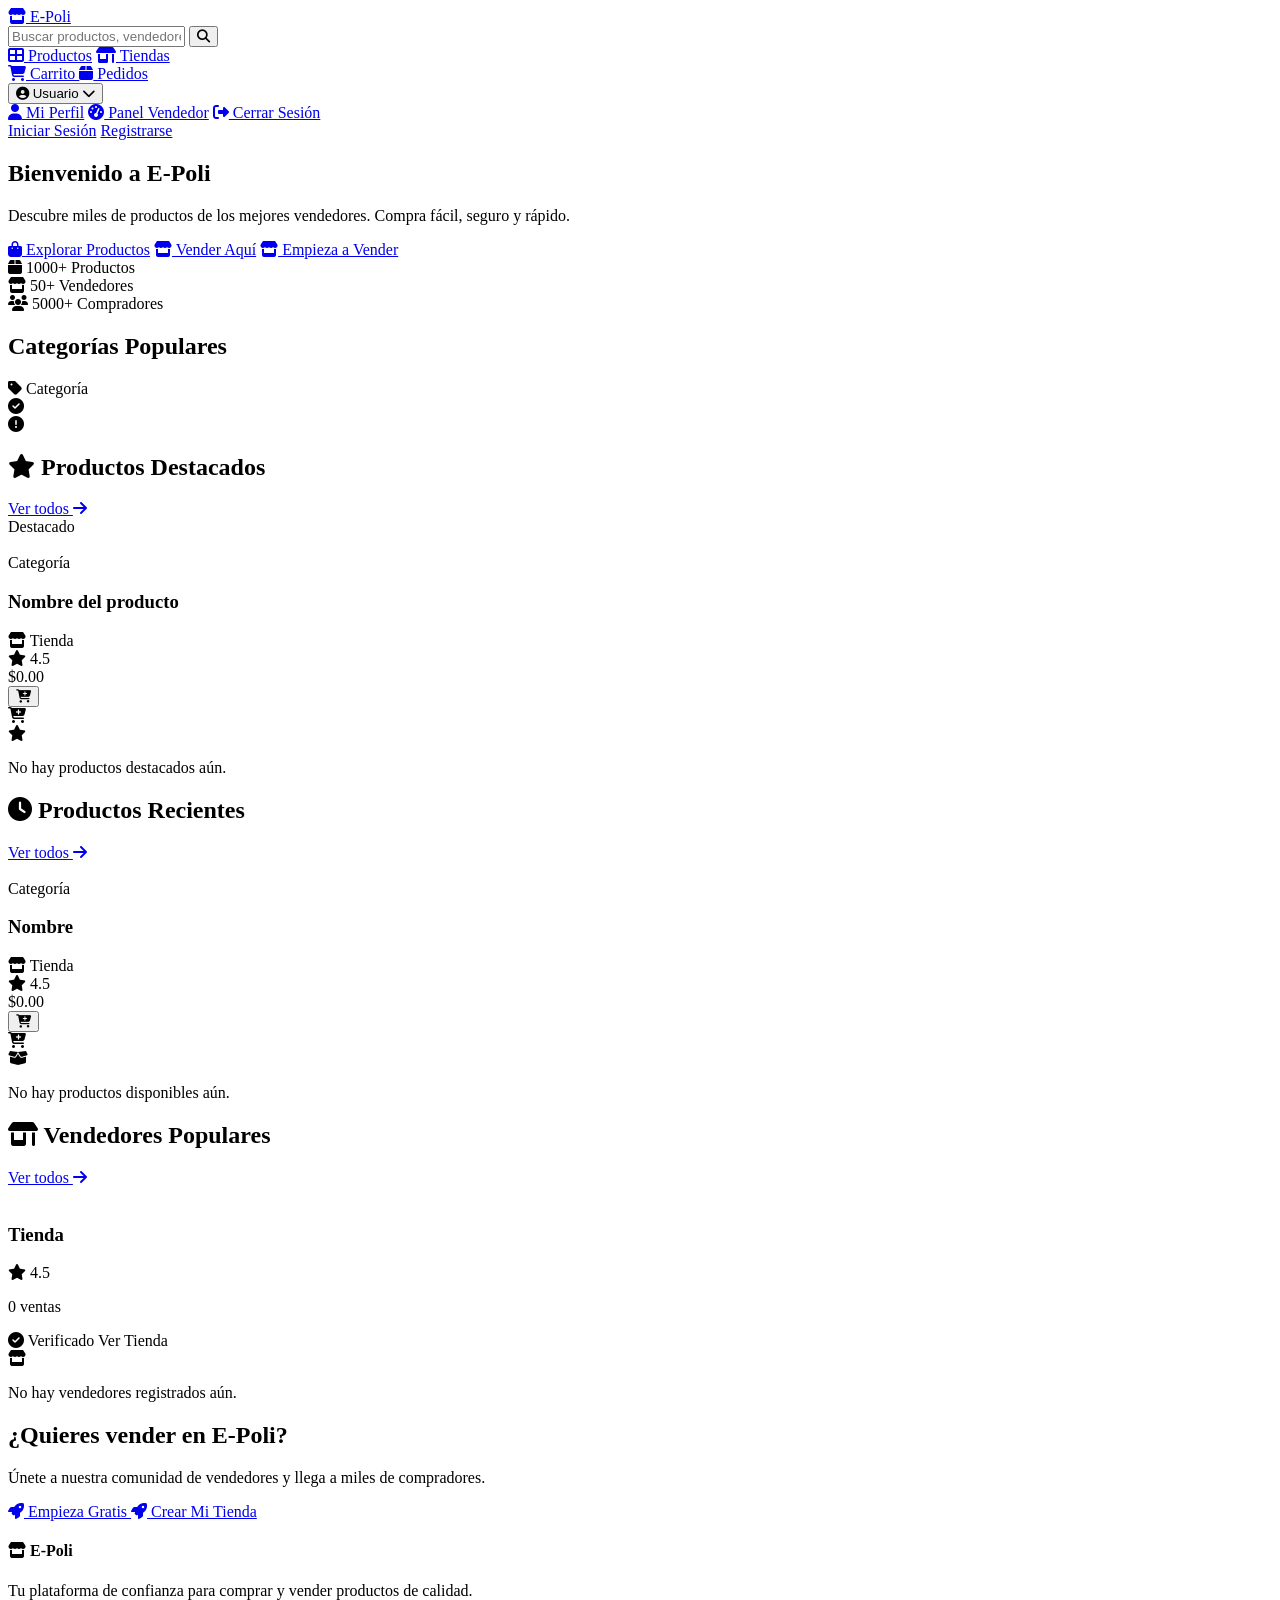
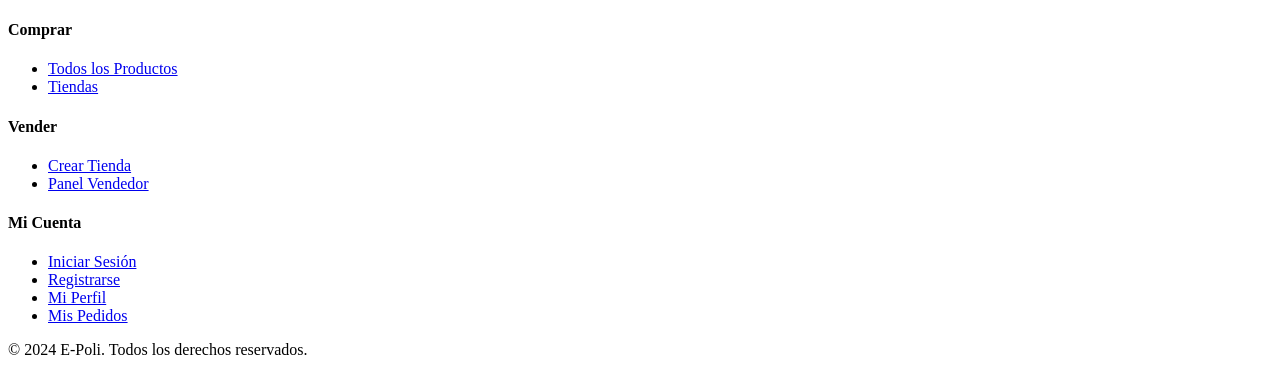
==== src/main/resources/templates/index.html @ 8f02cdd2 "Primer commit" ====
<!DOCTYPE html>
<html xmlns:th="http://www.thymeleaf.org"
      xmlns:sec="http://www.thymeleaf.org/extras/spring-security">
<head>
    <meta charset="UTF-8">
    <meta name="viewport" content="width=device-width, initial-scale=1.0">
    <title>E-Poli - Compra y Vende Online</title>
    <link rel="stylesheet" th:href="@{/css/style.css}">
    <link href="https://cdnjs.cloudflare.com/ajax/libs/font-awesome/6.4.0/css/all.min.css" rel="stylesheet">
</head>
<body>

<!-- Navigation -->
<nav class="navbar">
    <div class="nav-container">
        <a href="/" class="nav-logo">
            <i class="fas fa-store"></i> E-Poli
        </a>

        <form class="nav-search" th:action="@{/products}" method="get">
            <input type="text" name="keyword" placeholder="Buscar productos, vendedores..." class="search-input">
            <button type="submit" class="search-btn"><i class="fas fa-search"></i></button>
        </form>

        <div class="nav-actions">
            <a href="/products" class="nav-link"><i class="fas fa-th-large"></i> Productos</a>
            <a href="/sellers" class="nav-link"><i class="fas fa-store-alt"></i> Tiendas</a>

            <div sec:authorize="isAuthenticated()">
                <a href="/cart" class="nav-link cart-link">
                    <i class="fas fa-shopping-cart"></i> Carrito
                </a>
                <a href="/orders" class="nav-link"><i class="fas fa-box"></i> Pedidos</a>
                <div class="dropdown">
                    <button class="nav-link dropdown-toggle">
                        <i class="fas fa-user-circle"></i>
                        <span sec:authentication="name">Usuario</span>
                        <i class="fas fa-chevron-down"></i>
                    </button>
                    <div class="dropdown-menu">
                        <a href="/profile" class="dropdown-item"><i class="fas fa-user"></i> Mi Perfil</a>
                        <a href="/sellers/dashboard" class="dropdown-item"><i class="fas fa-tachometer-alt"></i> Panel Vendedor</a>
                        <a href="/logout" class="dropdown-item"><i class="fas fa-sign-out-alt"></i> Cerrar Sesión</a>
                    </div>
                </div>
            </div>

            <div sec:authorize="isAnonymous()">
                <a href="/login" class="btn btn-outline">Iniciar Sesión</a>
                <a href="/register" class="btn btn-primary">Registrarse</a>
            </div>
        </div>
    </div>
</nav>

<!-- Hero / Banner -->
<section class="hero">
    <div class="hero-content">
        <h1>Bienvenido a <span>E-Poli</span></h1>
        <p>Descubre miles de productos de los mejores vendedores. Compra fácil, seguro y rápido.</p>
        <div class="hero-actions">
            <a href="/products" class="btn btn-primary btn-lg"><i class="fas fa-shopping-bag"></i> Explorar Productos</a>
            <a href="/sellers/become-seller" class="btn btn-outline btn-lg" sec:authorize="isAuthenticated()"><i class="fas fa-store"></i> Vender Aquí</a>
            <a href="/register" class="btn btn-outline btn-lg" sec:authorize="isAnonymous()"><i class="fas fa-store"></i> Empieza a Vender</a>
        </div>
    </div>
    <div class="hero-stats">
        <div class="stat">
            <i class="fas fa-box"></i>
            <span class="stat-number">1000+</span>
            <span class="stat-label">Productos</span>
        </div>
        <div class="stat">
            <i class="fas fa-store"></i>
            <span class="stat-number">50+</span>
            <span class="stat-label">Vendedores</span>
        </div>
        <div class="stat">
            <i class="fas fa-users"></i>
            <span class="stat-number">5000+</span>
            <span class="stat-label">Compradores</span>
        </div>
    </div>
</section>

<!-- Categories -->
<section class="categories-section">
    <div class="container">
        <h2 class="section-title">Categorías Populares</h2>
        <div class="categories-grid">
            <a th:each="cat : ${categories}" th:href="@{/products(category=${cat})}" class="category-card">
                <i class="fas fa-tag category-icon"></i>
                <span th:text="${cat}">Categoría</span>
            </a>
        </div>
    </div>
</section>

<!-- Flash messages -->
<div th:if="${success}" class="alert alert-success container">
    <i class="fas fa-check-circle"></i> <span th:text="${success}"></span>
</div>
<div th:if="${error}" class="alert alert-error container">
    <i class="fas fa-exclamation-circle"></i> <span th:text="${error}"></span>
</div>

<!-- Featured Products (Carousel) -->
<section class="featured-section">
    <div class="container">
        <div class="section-header">
            <h2 class="section-title"><i class="fas fa-star"></i> Productos Destacados</h2>
            <a href="/products" class="view-all">Ver todos <i class="fas fa-arrow-right"></i></a>
        </div>
        <div class="products-carousel">
            <div class="products-grid" th:if="${!#lists.isEmpty(featuredProducts)}">
                <div class="product-card" th:each="product : ${featuredProducts}">
                    <div class="product-badge">Destacado</div>
                    <a th:href="@{/products/{id}(id=${product.id})}">
                        <img th:src="${product.imageUrl}" th:alt="${product.name}" class="product-image">
                    </a>
                    <div class="product-info">
                        <span class="product-category" th:text="${product.category}">Categoría</span>
                        <h3 class="product-name">
                            <a th:href="@{/products/{id}(id=${product.id})}" th:text="${product.name}">Nombre del producto</a>
                        </h3>
                        <div class="product-seller">
                            <i class="fas fa-store"></i>
                            <a th:href="@{/sellers/{id}(id=${product.seller.id})}" th:text="${product.seller.storeName}">Tienda</a>
                        </div>
                        <div class="product-rating">
                            <i class="fas fa-star"></i>
                            <span th:text="${product.rating}">4.5</span>
                            <span class="review-count" th:text="'(' + ${product.reviewCount} + ')'"></span>
                        </div>
                        <div class="product-footer">
                            <span class="product-price" th:text="'$' + ${#numbers.formatDecimal(product.price, 1, 2)}">$0.00</span>
                            <form th:action="@{/cart/add}" method="post" sec:authorize="isAuthenticated()">
                                <input type="hidden" name="productId" th:value="${product.id}">
                                <input type="hidden" name="quantity" value="1">
                                <button type="submit" class="btn-add-cart" title="Agregar al carrito">
                                    <i class="fas fa-cart-plus"></i>
                                </button>
                            </form>
                            <a th:href="@{/login}" class="btn-add-cart" sec:authorize="isAnonymous()" title="Inicia sesión para comprar">
                                <i class="fas fa-cart-plus"></i>
                            </a>
                        </div>
                    </div>
                </div>
            </div>
            <div th:if="${#lists.isEmpty(featuredProducts)}" class="empty-state">
                <i class="fas fa-star"></i>
                <p>No hay productos destacados aún.</p>
            </div>
        </div>
    </div>
</section>

<!-- Recent Products -->
<section class="products-section">
    <div class="container">
        <div class="section-header">
            <h2 class="section-title"><i class="fas fa-clock"></i> Productos Recientes</h2>
            <a href="/products" class="view-all">Ver todos <i class="fas fa-arrow-right"></i></a>
        </div>
        <div class="products-grid" th:if="${!#lists.isEmpty(recentProducts)}">
            <div class="product-card" th:each="product, iterStat : ${recentProducts}" th:if="${iterStat.index < 8}">
                <a th:href="@{/products/{id}(id=${product.id})}">
                    <img th:src="${product.imageUrl}" th:alt="${product.name}" class="product-image">
                </a>
                <div class="product-info">
                    <span class="product-category" th:text="${product.category}">Categoría</span>
                    <h3 class="product-name">
                        <a th:href="@{/products/{id}(id=${product.id})}" th:text="${product.name}">Nombre</a>
                    </h3>
                    <div class="product-seller">
                        <i class="fas fa-store"></i>
                        <a th:href="@{/sellers/{id}(id=${product.seller.id})}" th:text="${product.seller.storeName}">Tienda</a>
                    </div>
                    <div class="product-rating">
                        <i class="fas fa-star"></i>
                        <span th:text="${product.rating}">4.5</span>
                        <span class="review-count" th:text="'(' + ${product.reviewCount} + ')'"></span>
                    </div>
                    <div class="product-footer">
                        <span class="product-price" th:text="'$' + ${#numbers.formatDecimal(product.price, 1, 2)}">$0.00</span>
                        <form th:action="@{/cart/add}" method="post" sec:authorize="isAuthenticated()">
                            <input type="hidden" name="productId" th:value="${product.id}">
                            <input type="hidden" name="quantity" value="1">
                            <button type="submit" class="btn-add-cart" title="Agregar al carrito">
                                <i class="fas fa-cart-plus"></i>
                            </button>
                        </form>
                        <a th:href="@{/login}" class="btn-add-cart" sec:authorize="isAnonymous()" title="Inicia sesión">
                            <i class="fas fa-cart-plus"></i>
                        </a>
                    </div>
                </div>
            </div>
        </div>
        <div th:if="${#lists.isEmpty(recentProducts)}" class="empty-state">
            <i class="fas fa-box-open"></i>
            <p>No hay productos disponibles aún.</p>
        </div>
    </div>
</section>

<!-- Popular Sellers -->
<section class="sellers-section">
    <div class="container">
        <div class="section-header">
            <h2 class="section-title"><i class="fas fa-store-alt"></i> Vendedores Populares</h2>
            <a href="/sellers" class="view-all">Ver todos <i class="fas fa-arrow-right"></i></a>
        </div>
        <div class="sellers-grid" th:if="${!#lists.isEmpty(popularSellers)}">
            <div class="seller-card" th:each="seller : ${popularSellers}">
                <img th:src="${seller.logoUrl}" th:alt="${seller.storeName}" class="seller-logo">
                <div class="seller-info">
                    <h3 class="seller-name">
                        <a th:href="@{/sellers/{id}(id=${seller.id})}" th:text="${seller.storeName}">Tienda</a>
                    </h3>
                    <div class="seller-rating">
                        <i class="fas fa-star"></i>
                        <span th:text="${seller.rating}">4.5</span>
                    </div>
                    <p class="seller-sales"><span th:text="${seller.totalSales}">0</span> ventas</p>
                    <span th:if="${seller.verified}" class="verified-badge">
                        <i class="fas fa-check-circle"></i> Verificado
                    </span>
                    <a th:href="@{/sellers/{id}(id=${seller.id})}" class="btn btn-outline btn-sm">Ver Tienda</a>
                </div>
            </div>
        </div>
        <div th:if="${#lists.isEmpty(popularSellers)}" class="empty-state">
            <i class="fas fa-store"></i>
            <p>No hay vendedores registrados aún.</p>
        </div>
    </div>
</section>

<!-- Call to Action -->
<section class="cta-section">
    <div class="container">
        <div class="cta-content">
            <h2>¿Quieres vender en E-Poli?</h2>
            <p>Únete a nuestra comunidad de vendedores y llega a miles de compradores.</p>
            <a href="/register" class="btn btn-primary btn-lg" sec:authorize="isAnonymous()">
                <i class="fas fa-rocket"></i> Empieza Gratis
            </a>
            <a href="/sellers/become-seller" class="btn btn-primary btn-lg" sec:authorize="isAuthenticated()">
                <i class="fas fa-rocket"></i> Crear Mi Tienda
            </a>
        </div>
    </div>
</section>

<!-- Footer -->
<footer class="footer">
    <div class="container">
        <div class="footer-grid">
            <div class="footer-col">
                <h4><i class="fas fa-store"></i> E-Poli</h4>
                <p>Tu plataforma de confianza para comprar y vender productos de calidad.</p>
            </div>
            <div class="footer-col">
                <h4>Comprar</h4>
                <ul>
                    <li><a href="/products">Todos los Productos</a></li>
                    <li><a href="/sellers">Tiendas</a></li>
                </ul>
            </div>
            <div class="footer-col">
                <h4>Vender</h4>
                <ul>
                    <li><a href="/sellers/become-seller">Crear Tienda</a></li>
                    <li><a href="/sellers/dashboard">Panel Vendedor</a></li>
                </ul>
            </div>
            <div class="footer-col">
                <h4>Mi Cuenta</h4>
                <ul>
                    <li><a href="/login" sec:authorize="isAnonymous()">Iniciar Sesión</a></li>
                    <li><a href="/register" sec:authorize="isAnonymous()">Registrarse</a></li>
                    <li><a href="/profile" sec:authorize="isAuthenticated()">Mi Perfil</a></li>
                    <li><a href="/orders" sec:authorize="isAuthenticated()">Mis Pedidos</a></li>
                </ul>
            </div>
        </div>
        <div class="footer-bottom">
            <p>&copy; 2024 E-Poli. Todos los derechos reservados.</p>
        </div>
    </div>
</footer>

<script th:src="@{/js/main.js}"></script>
</body>
</html>
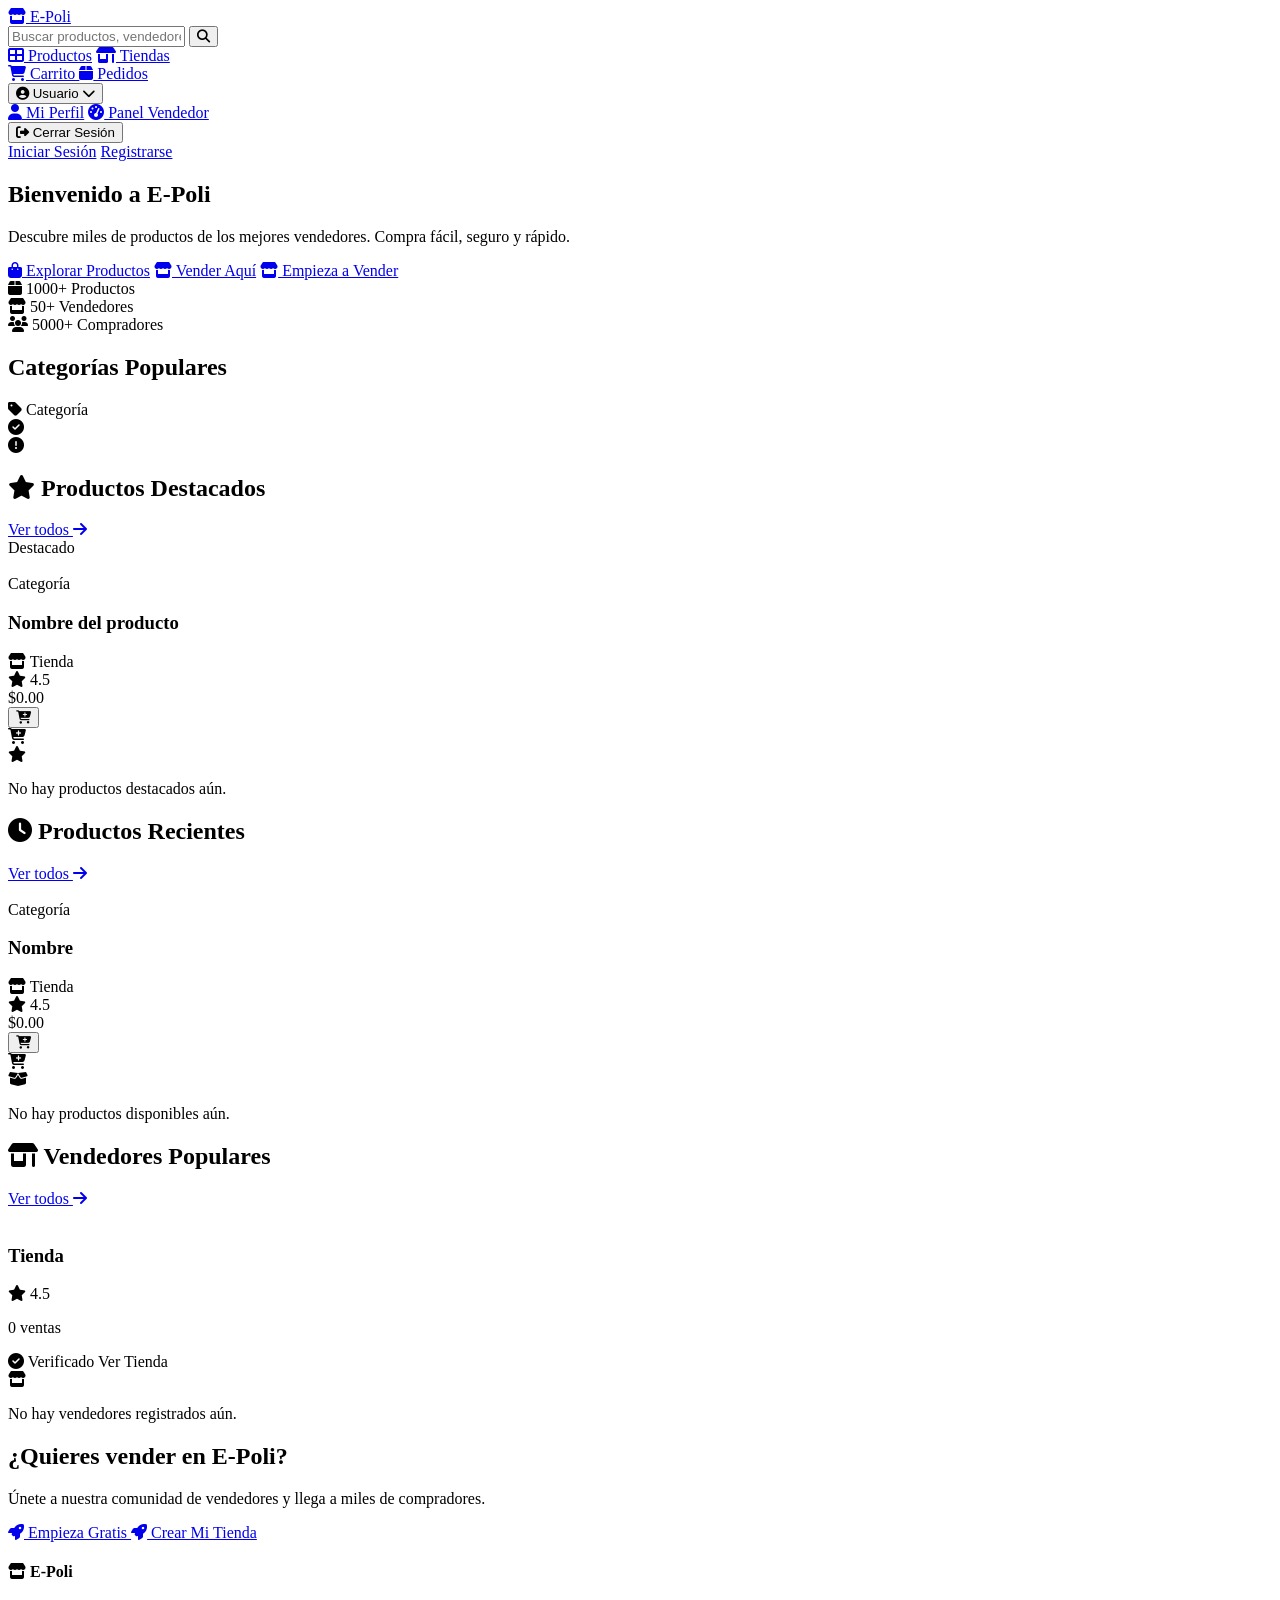
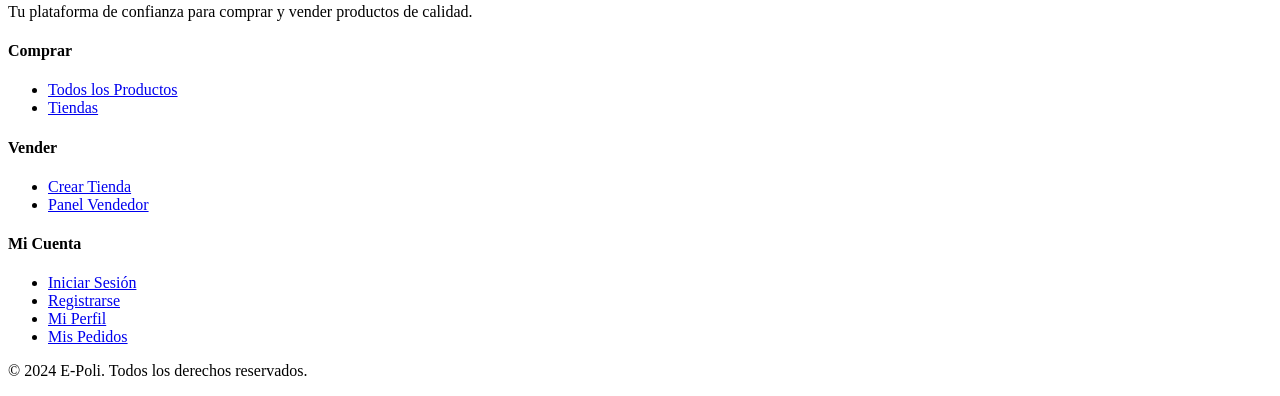
==== commit 3b1a788e: "Replace logout links with POST forms" ====
--- a/src/main/resources/templates/index.html
+++ b/src/main/resources/templates/index.html
@@ -40,7 +40,9 @@
                     <div class="dropdown-menu">
                         <a href="/profile" class="dropdown-item"><i class="fas fa-user"></i> Mi Perfil</a>
                         <a href="/sellers/dashboard" class="dropdown-item"><i class="fas fa-tachometer-alt"></i> Panel Vendedor</a>
-                        <a href="/logout" class="dropdown-item"><i class="fas fa-sign-out-alt"></i> Cerrar Sesión</a>
+                        <form th:action="@{/logout}" method="post" class="logout-form">
+                            <button type="submit" class="dropdown-item logout-button"><i class="fas fa-sign-out-alt"></i> Cerrar Sesión</button>
+                        </form>
                     </div>
                 </div>
             </div>
